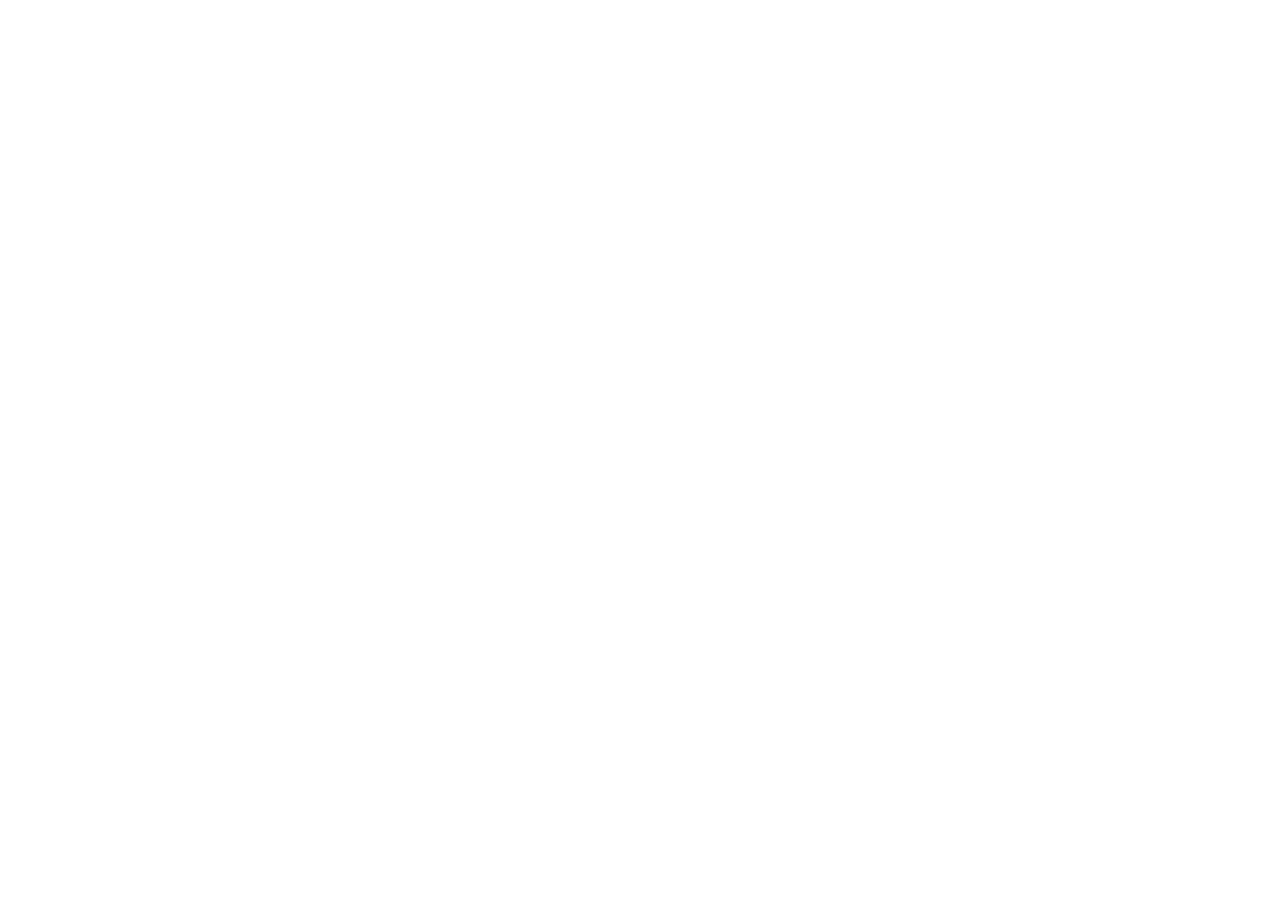
==== recipes/black-chocolate-cake.html @ 628ad7d7 "Add black-chocolate-cake.html page along boilerplate html" ====
<!DOCTYPE html>
<html lang="en">
  <head>
    <meta charset="UTF-8" />
    <meta http-equiv="X-UA-Compatible" content="IE=edge" />
    <meta name="viewport" content="width=device-width, initial-scale=1.0" />
    <title>Black Chocolate Cake</title>
  </head>
  <body></body>
</html>
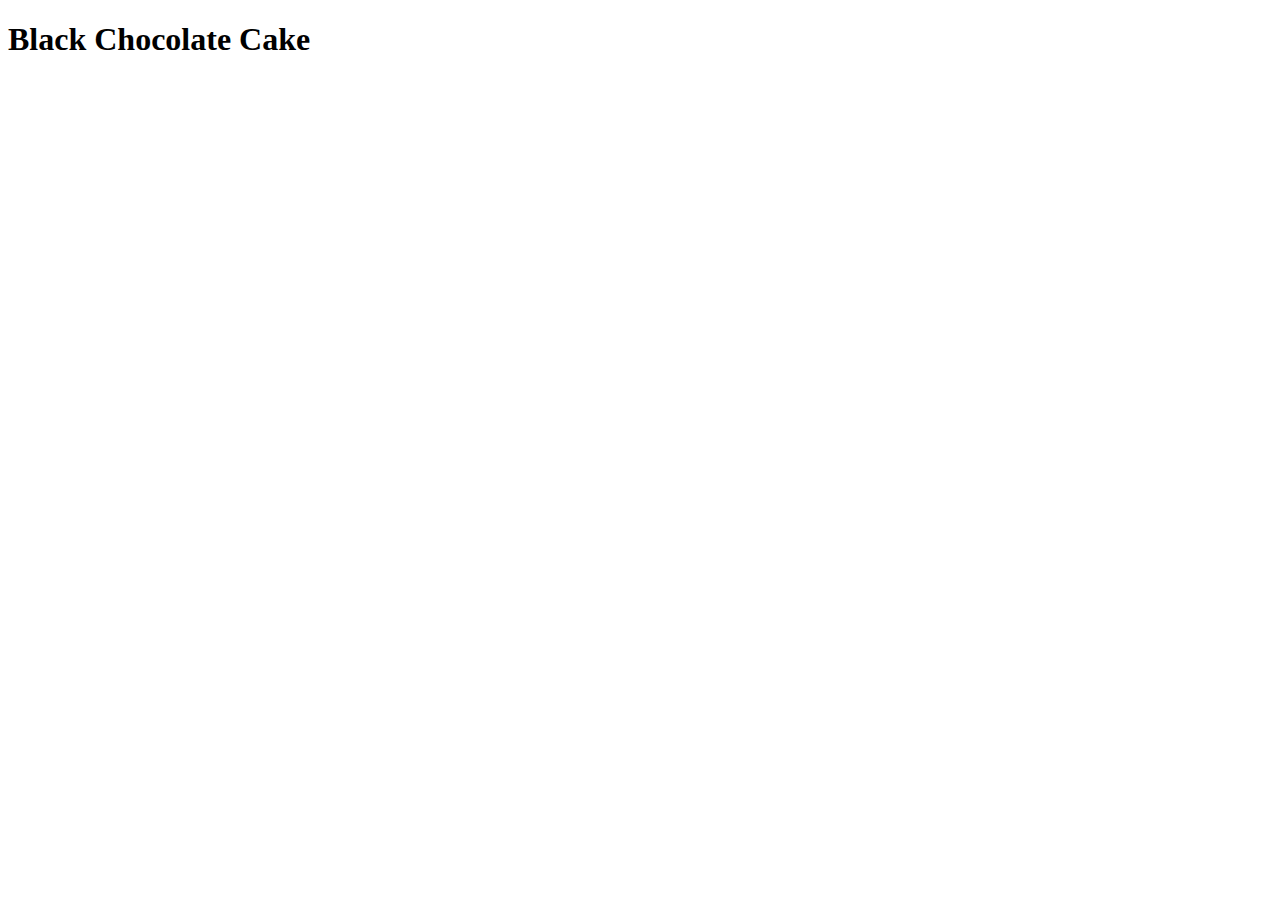
==== commit 6323c56f: "Add title to black-chocolate-cake page" ====
--- a/recipes/black-chocolate-cake.html
+++ b/recipes/black-chocolate-cake.html
@@ -6,5 +6,7 @@
     <meta name="viewport" content="width=device-width, initial-scale=1.0" />
     <title>Black Chocolate Cake</title>
   </head>
-  <body></body>
+  <body>
+    <h1>Black Chocolate Cake</h1>
+  </body>
 </html>
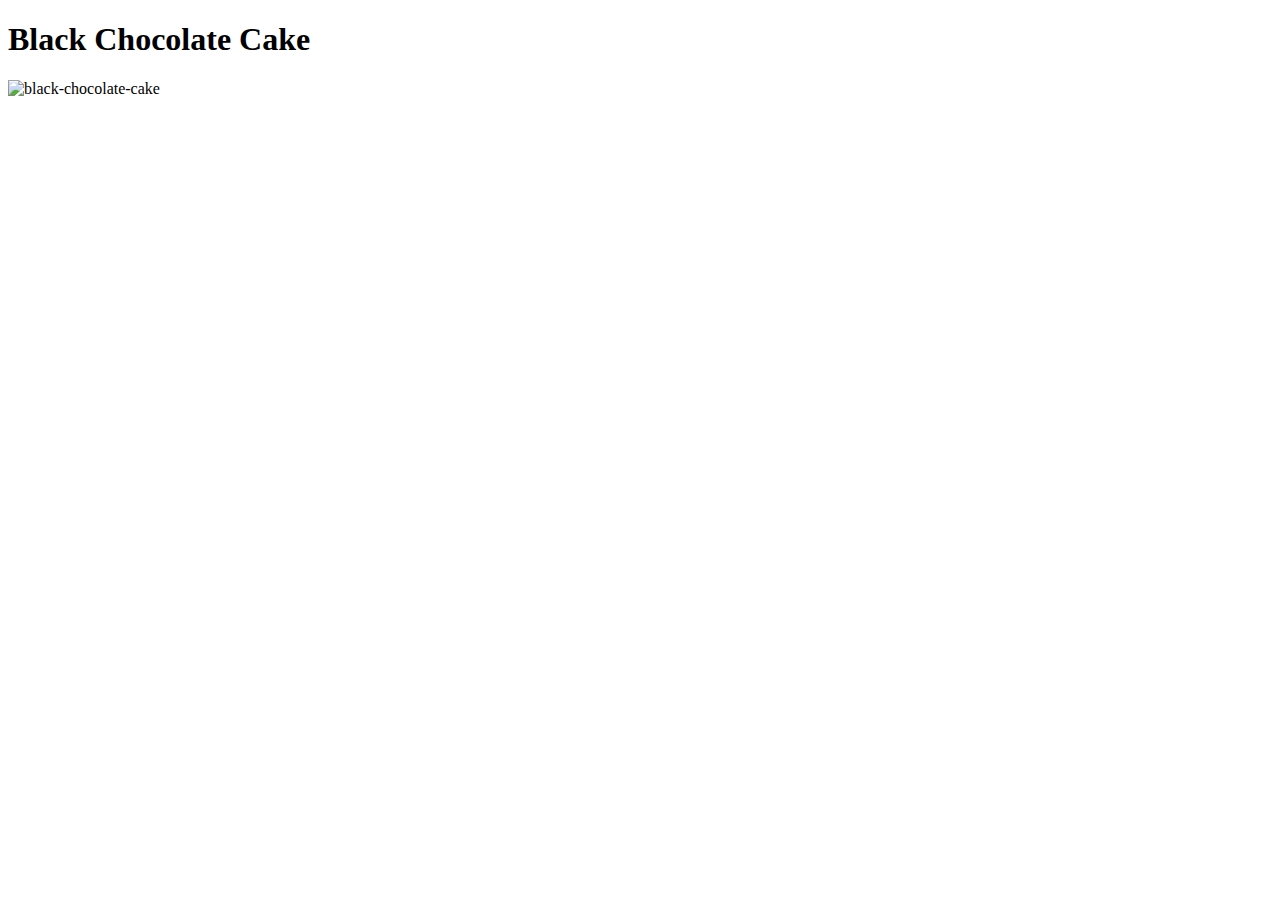
==== commit 13ea7f5c: "Embed black-chocolate-cake image to black-chocolate-cake.html file" ====
--- a/recipes/black-chocolate-cake.html
+++ b/recipes/black-chocolate-cake.html
@@ -8,5 +8,9 @@
   </head>
   <body>
     <h1>Black Chocolate Cake</h1>
+    <img
+      src="https://food.fnr.sndimg.com/content/dam/images/food/fullset/2019/9/6/FNM_100119-Black-Chocolate-Cake_s4x3.jpg.rend.hgtvcom.616.462.suffix/1567792790823.jpeg"
+      alt="black-chocolate-cake"
+    />
   </body>
 </html>
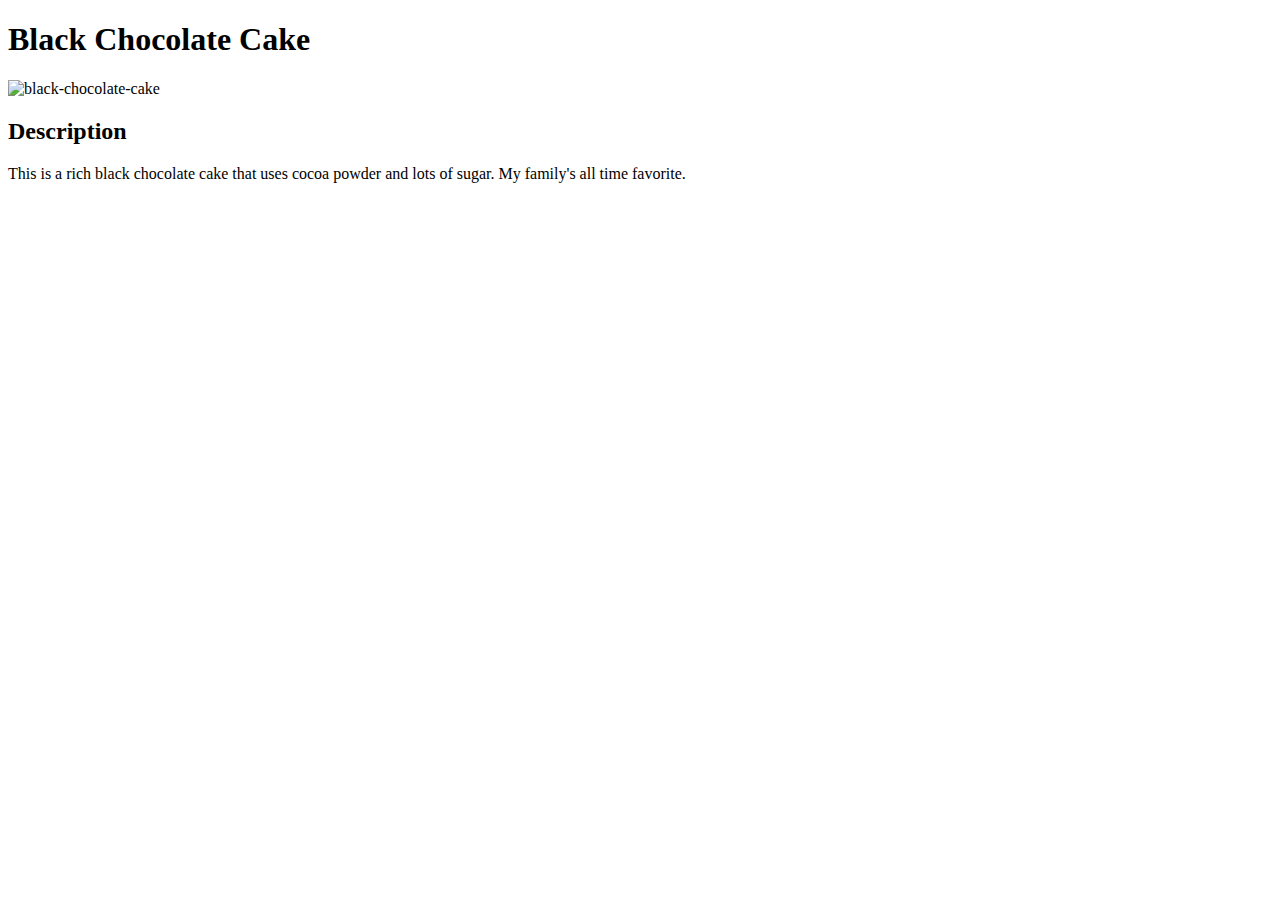
==== commit 8f9e16bc: "Describe the black-chocolate-cake recipe" ====
--- a/recipes/black-chocolate-cake.html
+++ b/recipes/black-chocolate-cake.html
@@ -12,5 +12,10 @@
       src="https://food.fnr.sndimg.com/content/dam/images/food/fullset/2019/9/6/FNM_100119-Black-Chocolate-Cake_s4x3.jpg.rend.hgtvcom.616.462.suffix/1567792790823.jpeg"
       alt="black-chocolate-cake"
     />
+    <h2>Description</h2>
+    <p>
+      This is a rich black chocolate cake that uses cocoa powder and lots of
+      sugar. My family's all time favorite.
+    </p>
   </body>
 </html>
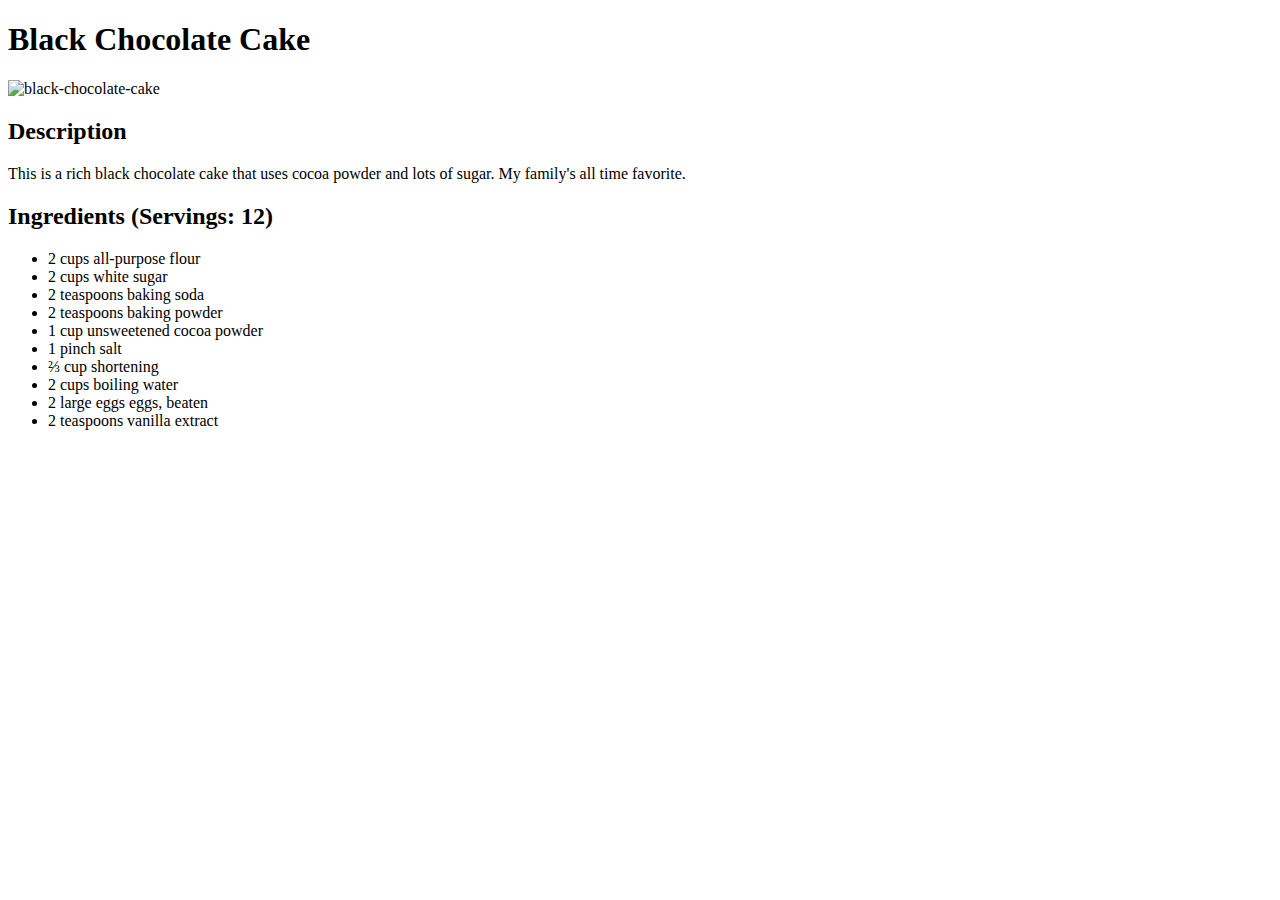
==== commit 6671e042: "List all ingredients for black-chocolate-cake recipe" ====
--- a/recipes/black-chocolate-cake.html
+++ b/recipes/black-chocolate-cake.html
@@ -17,5 +17,18 @@
       This is a rich black chocolate cake that uses cocoa powder and lots of
       sugar. My family's all time favorite.
     </p>
+    <h2>Ingredients (Servings: 12)</h2>
+    <ul>
+      <li>2 cups all-purpose flour</li>
+      <li>2 cups white sugar</li>
+      <li>2 teaspoons baking soda</li>
+      <li>2 teaspoons baking powder</li>
+      <li>1 cup unsweetened cocoa powder</li>
+      <li>1 pinch salt</li>
+      <li>⅔ cup shortening</li>
+      <li>2 cups boiling water</li>
+      <li>2 large eggs eggs, beaten</li>
+      <li>2 teaspoons vanilla extract</li>
+    </ul>
   </body>
 </html>
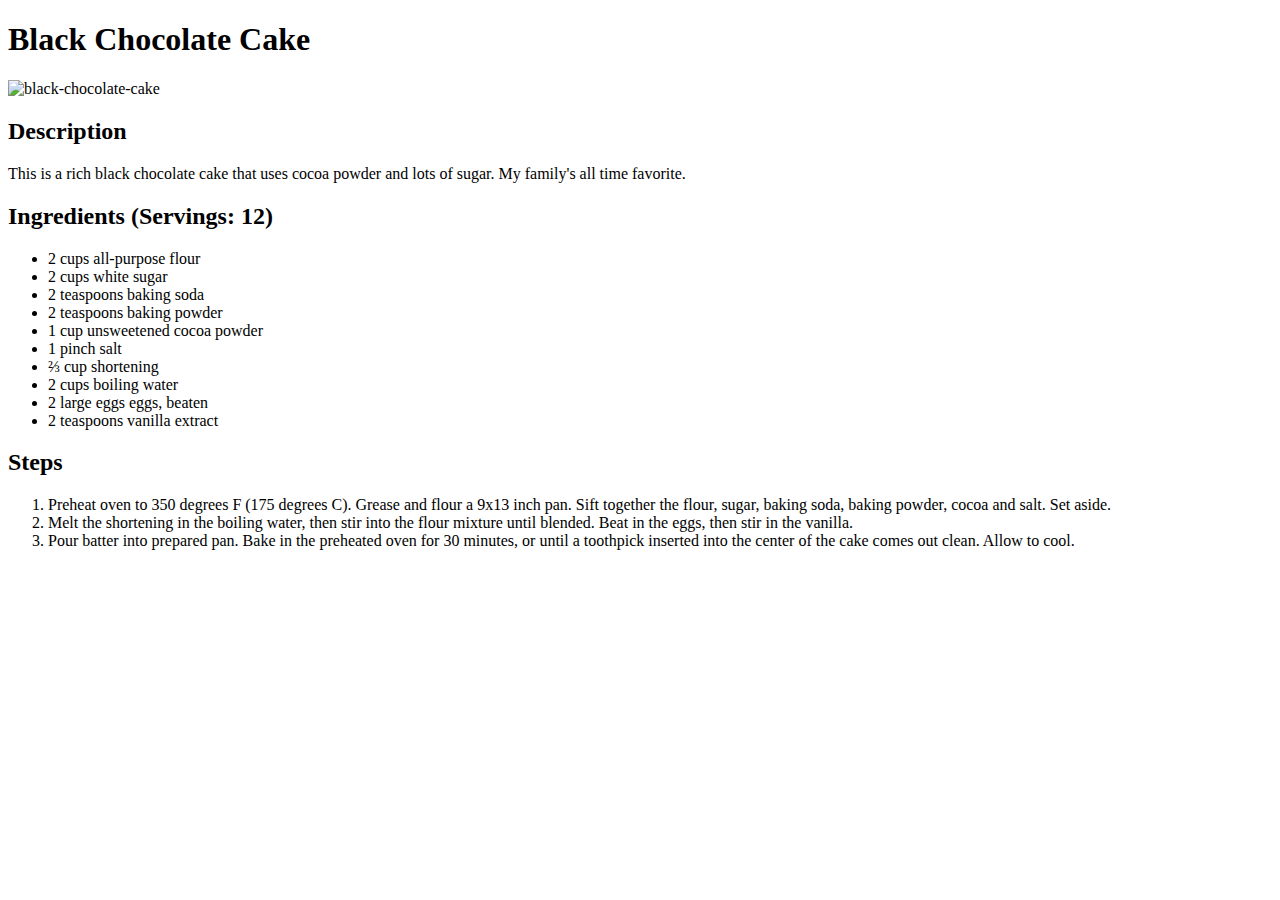
==== commit 962de9a1: "List the steps needed to cook black-chocolate-cake recipe" ====
--- a/recipes/black-chocolate-cake.html
+++ b/recipes/black-chocolate-cake.html
@@ -30,5 +30,22 @@
       <li>2 large eggs eggs, beaten</li>
       <li>2 teaspoons vanilla extract</li>
     </ul>
+    <h2>Steps</h2>
+    <ol>
+      <li>
+        Preheat oven to 350 degrees F (175 degrees C). Grease and flour a 9x13
+        inch pan. Sift together the flour, sugar, baking soda, baking powder,
+        cocoa and salt. Set aside.
+      </li>
+      <li>
+        Melt the shortening in the boiling water, then stir into the flour
+        mixture until blended. Beat in the eggs, then stir in the vanilla.
+      </li>
+      <li>
+        Pour batter into prepared pan. Bake in the preheated oven for 30
+        minutes, or until a toothpick inserted into the center of the cake comes
+        out clean. Allow to cool.
+      </li>
+    </ol>
   </body>
 </html>
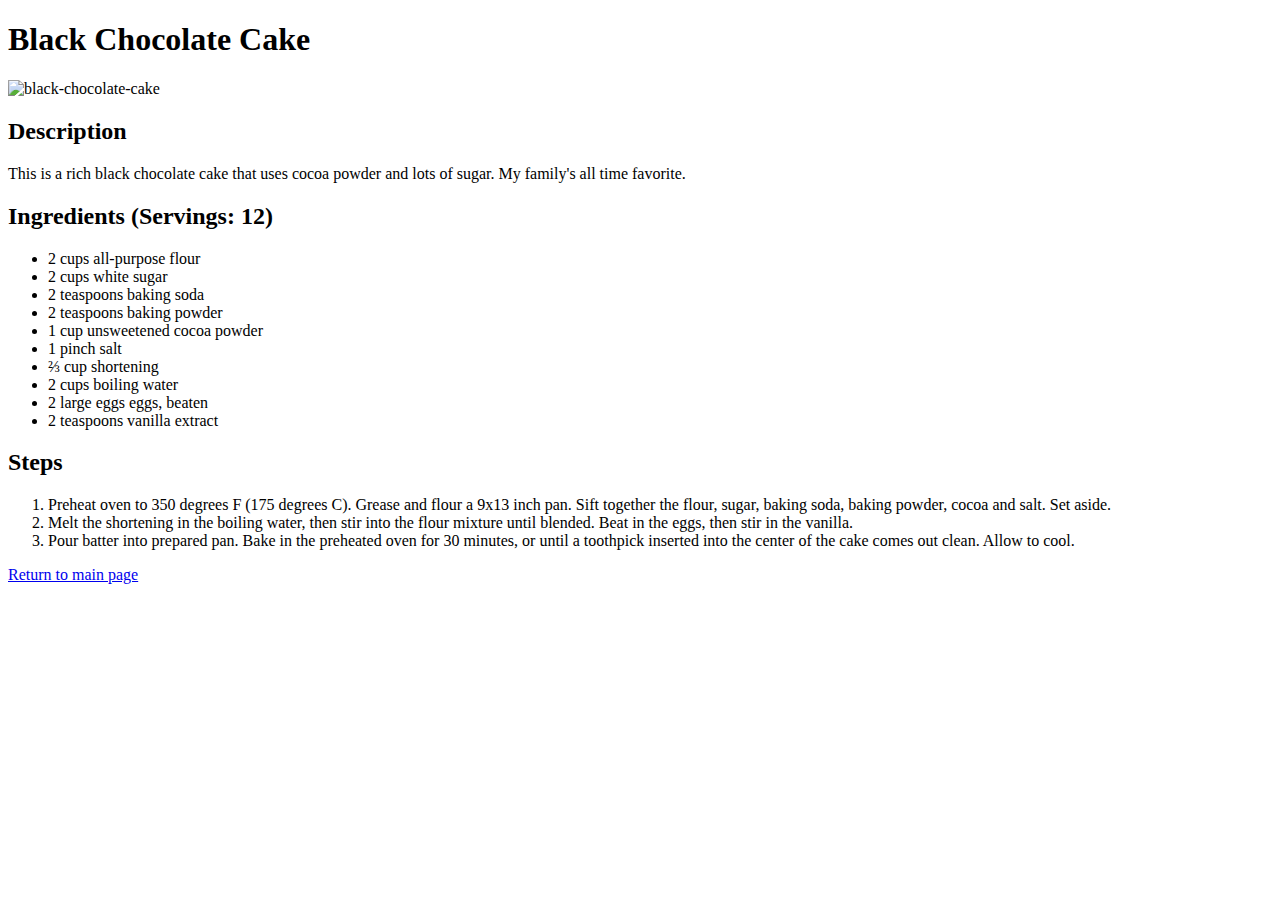
==== commit b6d0c421: "Link back to index.html page from recipe page" ====
--- a/recipes/black-chocolate-cake.html
+++ b/recipes/black-chocolate-cake.html
@@ -47,5 +47,6 @@
         out clean. Allow to cool.
       </li>
     </ol>
+    <a href="../index.html">Return to main page</a>
   </body>
 </html>
